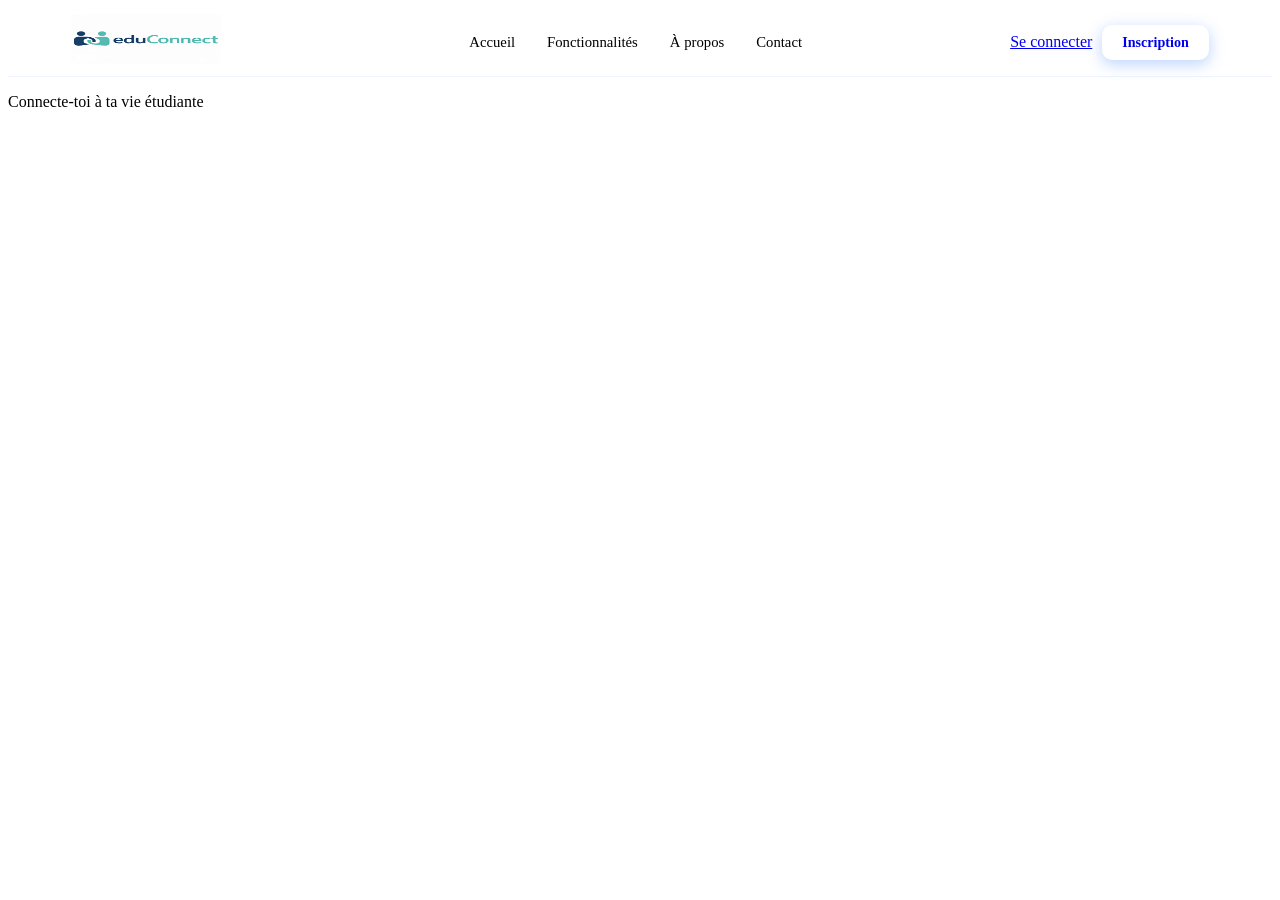
==== index.html @ 797b03ba "header" ====
<!DOCTYPE html>
<html lang="fr">
<head>
    <meta charset="UTF-8">
    <meta name="viewport" content="width=device-width, initial-scale=1.0">
    <title>eduConnect – Connecte-toi à ta vie étudiante</title>
    <link rel="stylesheet" href="index.css">
    <link href="https://fonts.googleapis.com/css2?family=Syne:wght@400;600;700;800&family=DM+Sans:ital,wght@0,300;0,400;0,500;1,300&display=swap" rel="stylesheet">
    </head>
<body>

    <nav>
        <a class="logo" href="#">
            <div class="logo-icon"><img src="logo educonnect1.png" alt=""></div>
            
        </a>
        <ul class="nav-links">
            <li><a href="#">Accueil</a></li>
            <li><a href="#features">Fonctionnalités</a></li>
            <li><a href="#">À propos</a></li>
            <li><a href="#">Contact</a></li>
        </ul>
        <div class="nav-cta">
            <a  href="#">Se connecter</a>
            <a class="btn-primary" href="#">Inscription</a>
        </div>
    </nav>

    <section>
        <div>
            <p>Connecte-toi à ta vie étudiante</p>
        </div>
    </section>
    
</body>
</html>
---- index.css ----
/* ── NAV ── */
  nav {
    position: sticky; top: 0; z-index: 100;
    display: flex; align-items: center; justify-content: space-between;
    padding: 0 5%; height: 68px;
    background: rgba(255,255,255,0.92);
    backdrop-filter: blur(12px);
    border-bottom: 1px solid rgba(26,107,255,0.08);
  }

  .logo {
    display: flex; align-items: center; gap: 8px;
    font-family: 'Syne', sans-serif; font-weight: 800;
    font-size: 1.3rem; color: var(--navy); text-decoration: none;
  }

  .logo-icon img{
    width: 150px; 
    height: 50px; 
     }

  .logo span { color: var(--blue); }

  .nav-links {
    display: flex; align-items: center; gap: 32px;
    list-style: none;
  }

  .nav-links a {
    text-decoration: none; color: var(--muted);
    font-size: 0.92rem; font-weight: 500;
    transition: color 0.2s;
  }

  .nav-links a:hover { color: var(--blue); }

  .nav-cta { display: flex; align-items: center; gap: 10px; }

  .btn-ghost {
    padding: 8px 18px; border-radius: 10px;
    border: 1.5px solid rgba(26,107,255,0.25);
    color: var(--blue); font-size: 0.88rem; font-weight: 500;
    background: transparent; cursor: pointer;
    text-decoration: none; transition: all 0.2s;
  }
  .btn-ghost:hover { background: var(--blue-light); border-color: var(--blue); }

  .btn-primary {
    padding: 9px 20px; border-radius: 10px;
    font-size: 0.88rem; font-weight: 600;
    border: none; cursor: pointer;
    text-decoration: none; transition: all 0.2s;
    box-shadow: 0 4px 16px rgba(26,107,255,0.30);
  }
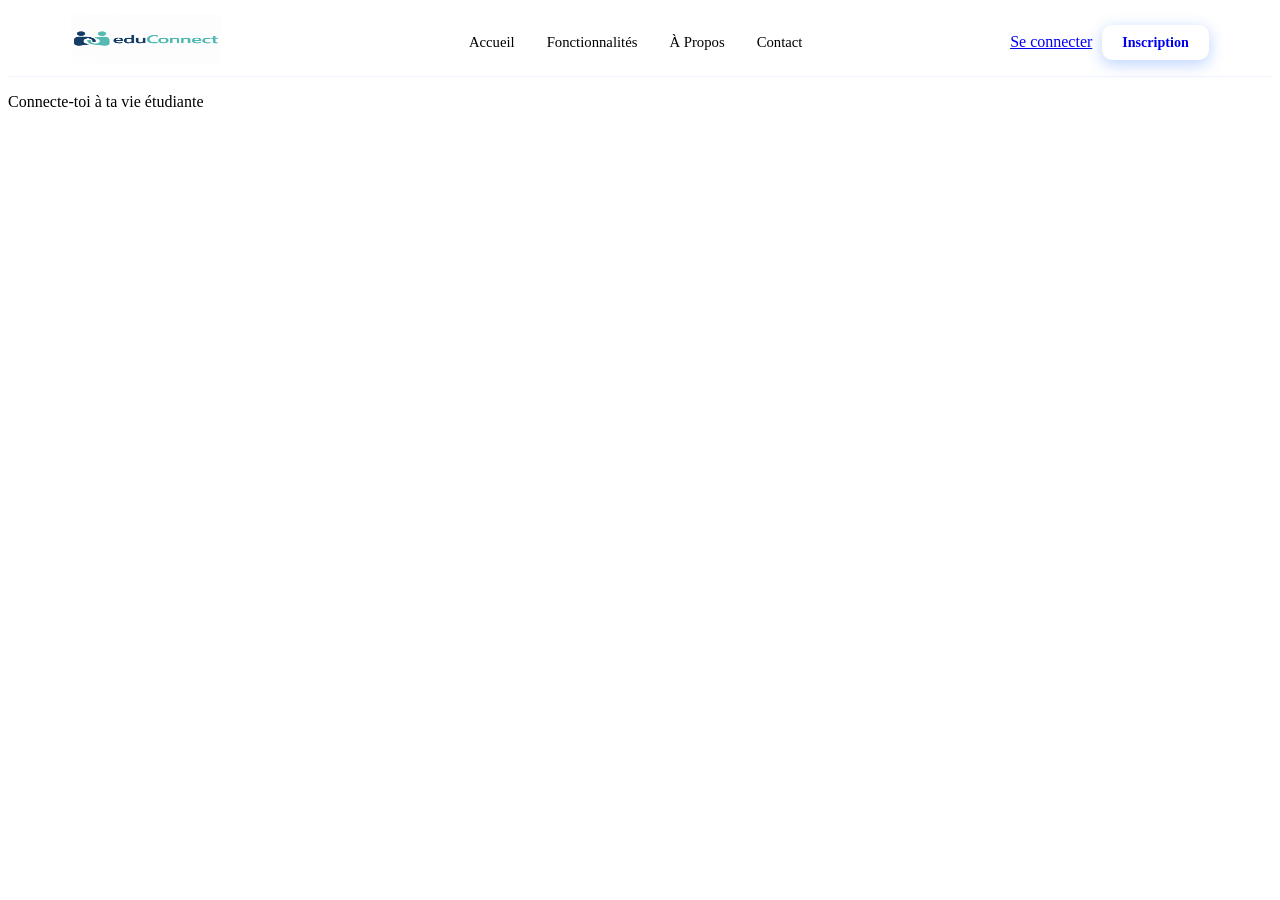
==== commit 48576d02: "page a propos et dossier img" ====
--- a/index.html
+++ b/index.html
@@ -7,6 +7,7 @@
     <link rel="stylesheet" href="index.css">
     <link href="https://fonts.googleapis.com/css2?family=Syne:wght@400;600;700;800&family=DM+Sans:ital,wght@0,300;0,400;0,500;1,300&display=swap" rel="stylesheet">
     </head>
+    
 <body>
 
     <nav>
@@ -17,7 +18,7 @@
         <ul class="nav-links">
             <li><a href="#">Accueil</a></li>
             <li><a href="#features">Fonctionnalités</a></li>
-            <li><a href="#">À propos</a></li>
+            <li><a href="apropos.html">À Propos</a></li>
             <li><a href="#">Contact</a></li>
         </ul>
         <div class="nav-cta">
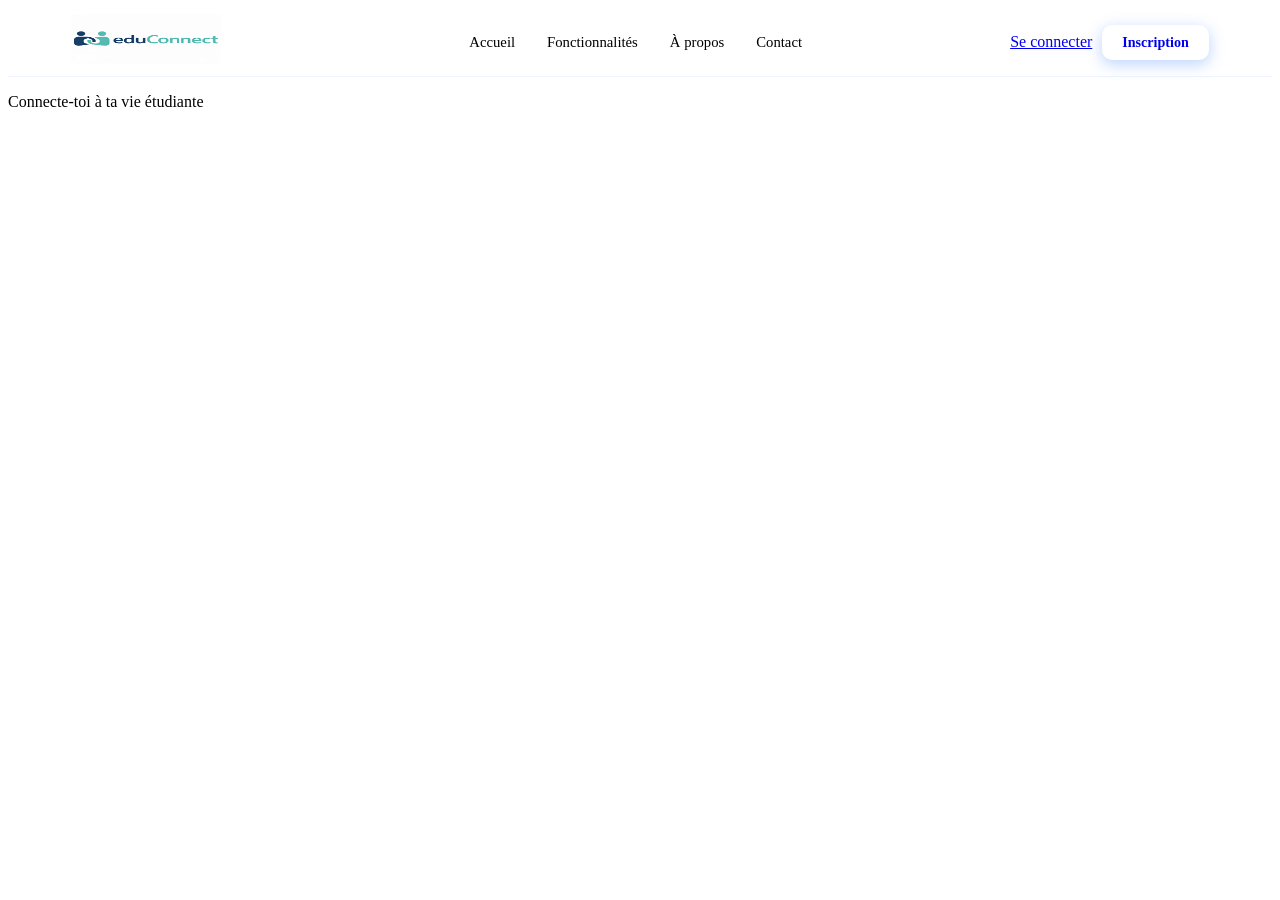
==== commit 8ec0272b: "les derniere modif" ====
--- a/index.html
+++ b/index.html
@@ -1,28 +1,31 @@
 <!DOCTYPE html>
 <html lang="fr">
+
 <head>
     <meta charset="UTF-8">
     <meta name="viewport" content="width=device-width, initial-scale=1.0">
     <title>eduConnect – Connecte-toi à ta vie étudiante</title>
     <link rel="stylesheet" href="index.css">
-    <link href="https://fonts.googleapis.com/css2?family=Syne:wght@400;600;700;800&family=DM+Sans:ital,wght@0,300;0,400;0,500;1,300&display=swap" rel="stylesheet">
-    </head>
-    
+    <link
+        href="https://fonts.googleapis.com/css2?family=Syne:wght@400;600;700;800&family=DM+Sans:ital,wght@0,300;0,400;0,500;1,300&display=swap"
+        rel="stylesheet">
+</head>
+
 <body>
 
     <nav>
         <a class="logo" href="#">
             <div class="logo-icon"><img src="logo educonnect1.png" alt=""></div>
-            
+
         </a>
         <ul class="nav-links">
             <li><a href="#">Accueil</a></li>
-            <li><a href="#features">Fonctionnalités</a></li>
-            <li><a href="apropos.html">À Propos</a></li>
+            <li><a href="fonctionnalite.html">Fonctionnalités</a></li>
+            <li><a href="#">À propos</a></li>
             <li><a href="#">Contact</a></li>
         </ul>
         <div class="nav-cta">
-            <a  href="#">Se connecter</a>
+            <a href="#">Se connecter</a>
             <a class="btn-primary" href="#">Inscription</a>
         </div>
     </nav>
@@ -32,6 +35,7 @@
             <p>Connecte-toi à ta vie étudiante</p>
         </div>
     </section>
-    
+
 </body>
+
 </html>
